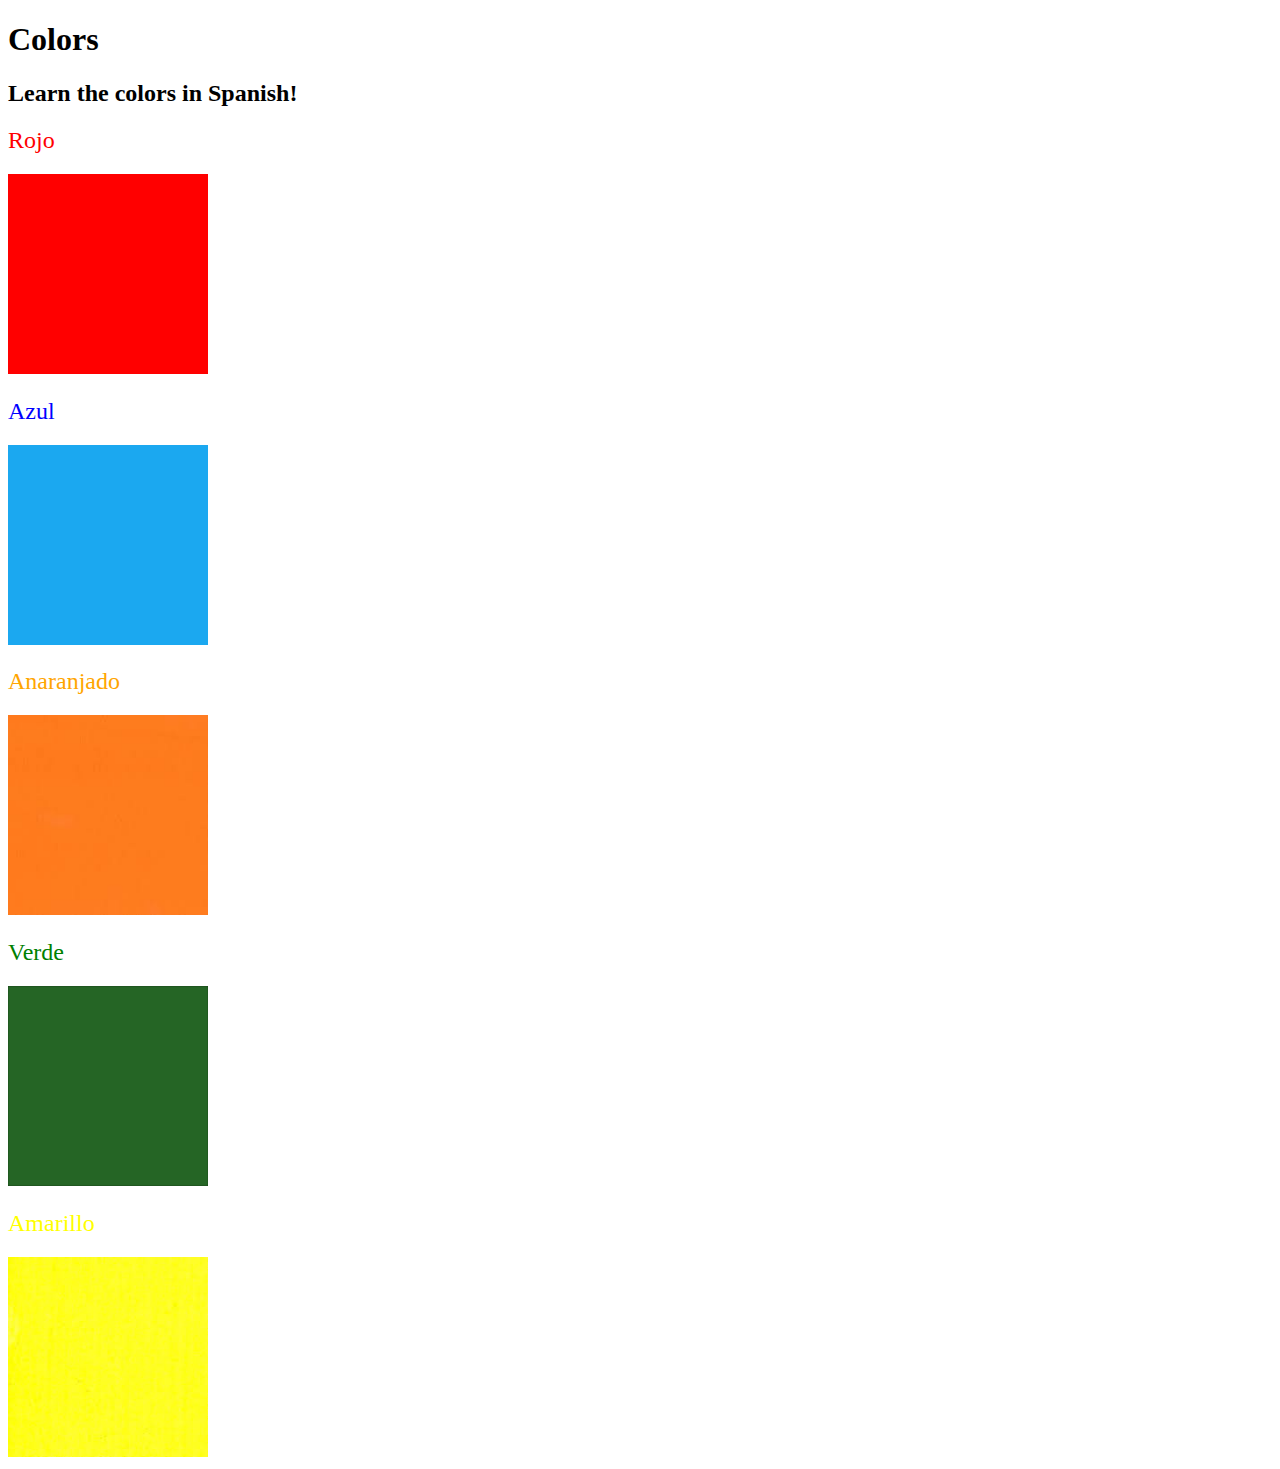
==== 5.4 Color Vocab Project (3)/index.html @ 3724b39f "up" ====
<!DOCTYPE html>
<html lang="en">

<head>
  <meta charset="UTF-8">
  <title>Spanish Vocabulary</title>
  <link rel="stylesheet" href="./style.css" />
</head>

<body>
  <h1>Colors</h1>
  <h2>Learn the colors in Spanish!</h2>
  <h2 class="color-title" id="red">Rojo</h2>
  <img class="color" src="./assets/images/red.png" alt="red" />

  <h2 class="color-title" id="blue">Azul</h2>
  <img src="./assets/images/blue.png" alt="blue" />

  <h2 class="color-title" id="orange">Anaranjado</h2>
  <img src="./assets/images/orange.png" alt="orange" />

  <h2 class="color-title" id="green">Verde</h2>
  <img src="./assets/images/green.png" alt="green" />

  <h2 class="color-title" id="yellow">Amarillo</h2>
  <img src="./assets/images/yellow.png" alt="yellow" />
</body>

</html>

<!-- 
TODOs
IMPORTANT: You should not need to make ANY CHANGES to index.html
All code should be written in your CSS file.

1. Create a CSS file and incorporate it as an external stylesheet.
2. Use CSS to style each of the color titles to meaning. 
Hint: Use the id to help if you don't know the words in spanish.
3. Use CSS to change all the color titles to have "font-weight: normal;"
4. Use CSS (not HTML) to make all the images 200px heigh and 200px wide. 
Hint: 
https://developer.mozilla.org/en-US/docs/Web/CSS/height
https://developer.mozilla.org/en-US/docs/Web/CSS/width
-->
---- 5.4 Color Vocab Project (3)/style.css ----
img{
    height: 200px;
    width: 200px;
}

.color-title{
    font-weight: normal;
}

#red{
    color: red;
}
#blue{
    color: blue;
  
}

#orange{
    color: orange;
  
}

#green{
    color: green;
    
    
}

#yellow{
    color: yellow;
   
}
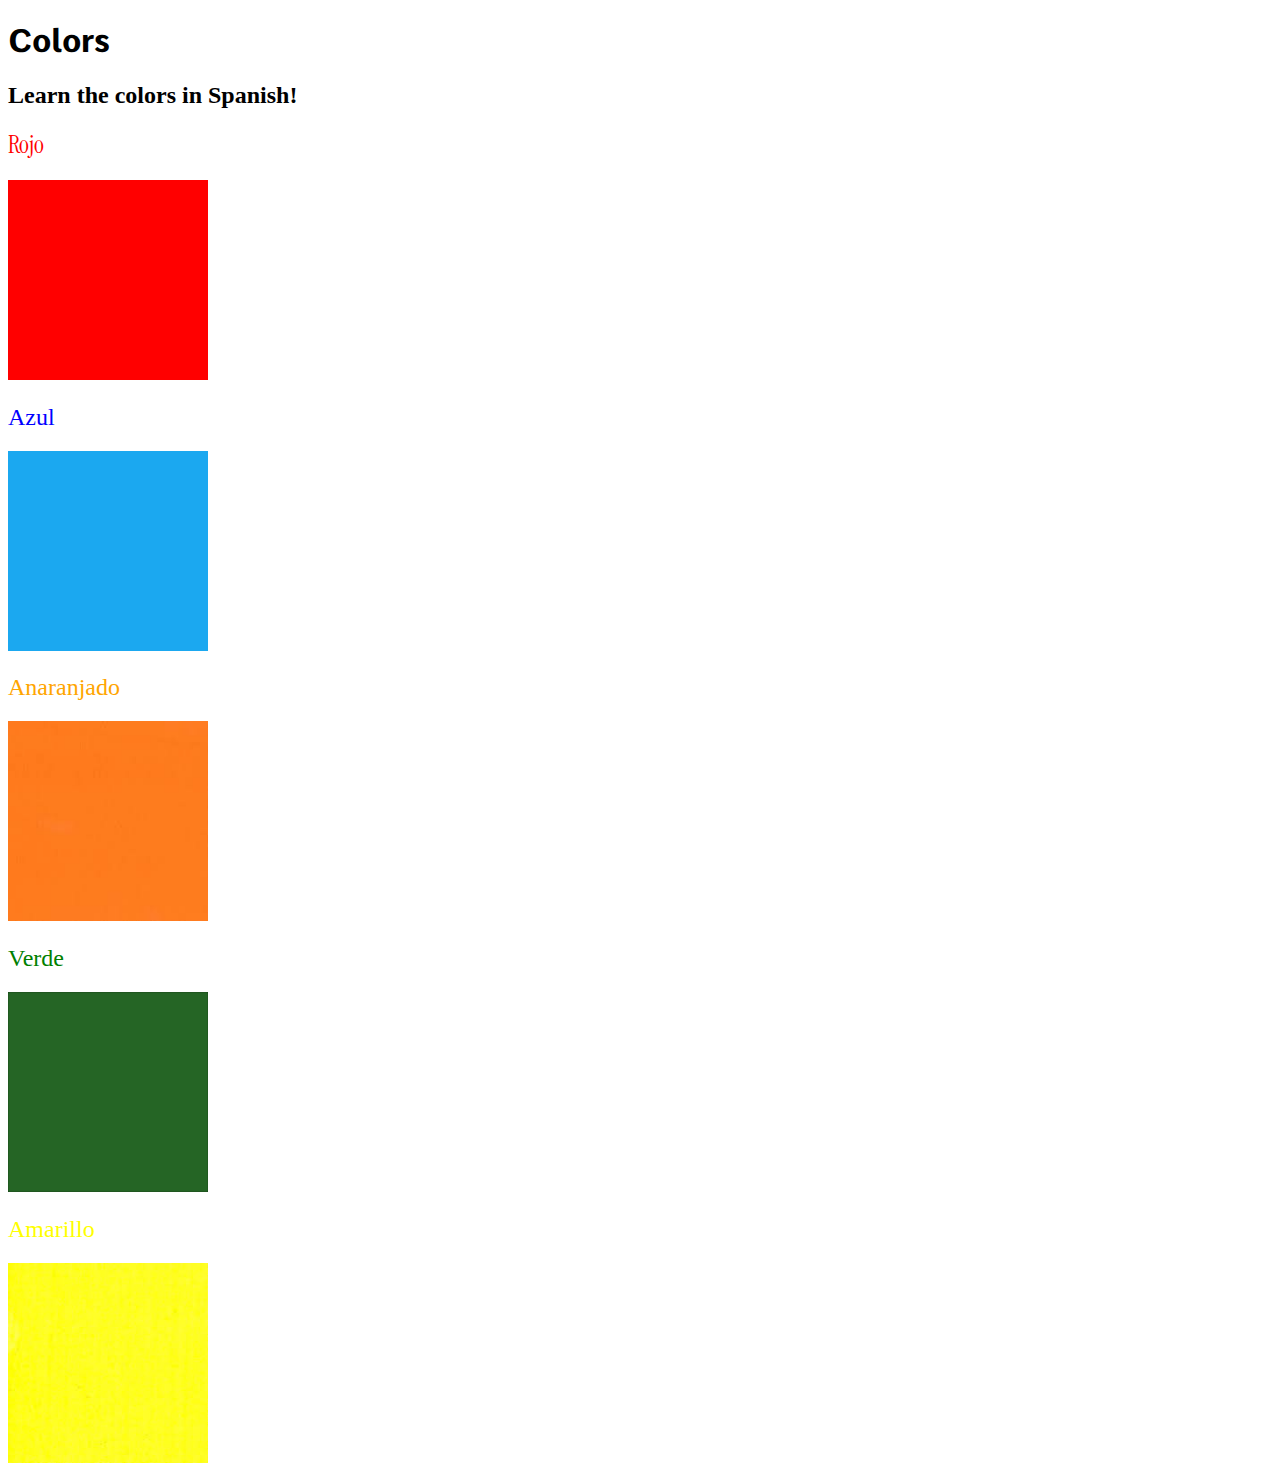
==== commit 7a68b471: "upd" ====
--- a/5.4 Color Vocab Project (3)/index.html
+++ b/5.4 Color Vocab Project (3)/index.html
@@ -5,6 +5,12 @@
   <meta charset="UTF-8">
   <title>Spanish Vocabulary</title>
   <link rel="stylesheet" href="./style.css" />
+  <link rel="preconnect" href="https://fonts.googleapis.com">
+<link rel="preconnect" href="https://fonts.gstatic.com" crossorigin>
+<link href="https://fonts.googleapis.com/css2?family=Comme:wght@200&display=swap" rel="stylesheet">
+<link rel="preconnect" href="https://fonts.googleapis.com">
+<link rel="preconnect" href="https://fonts.gstatic.com" crossorigin>
+<link href="https://fonts.googleapis.com/css2?family=Instrument+Serif:ital@1&display=swap" rel="stylesheet">
 </head>
 
 <body>
--- a/5.4 Color Vocab Project (3)/style.css
+++ b/5.4 Color Vocab Project (3)/style.css
@@ -1,3 +1,7 @@
+h1{
+    font-family: 'Comme', sans-serif;
+}
+
 img{
     height: 200px;
     width: 200px;
@@ -8,6 +12,7 @@
 }
 
 #red{
+    font-family: 'Instrument Serif', serif;
     color: red;
 }
 #blue{
